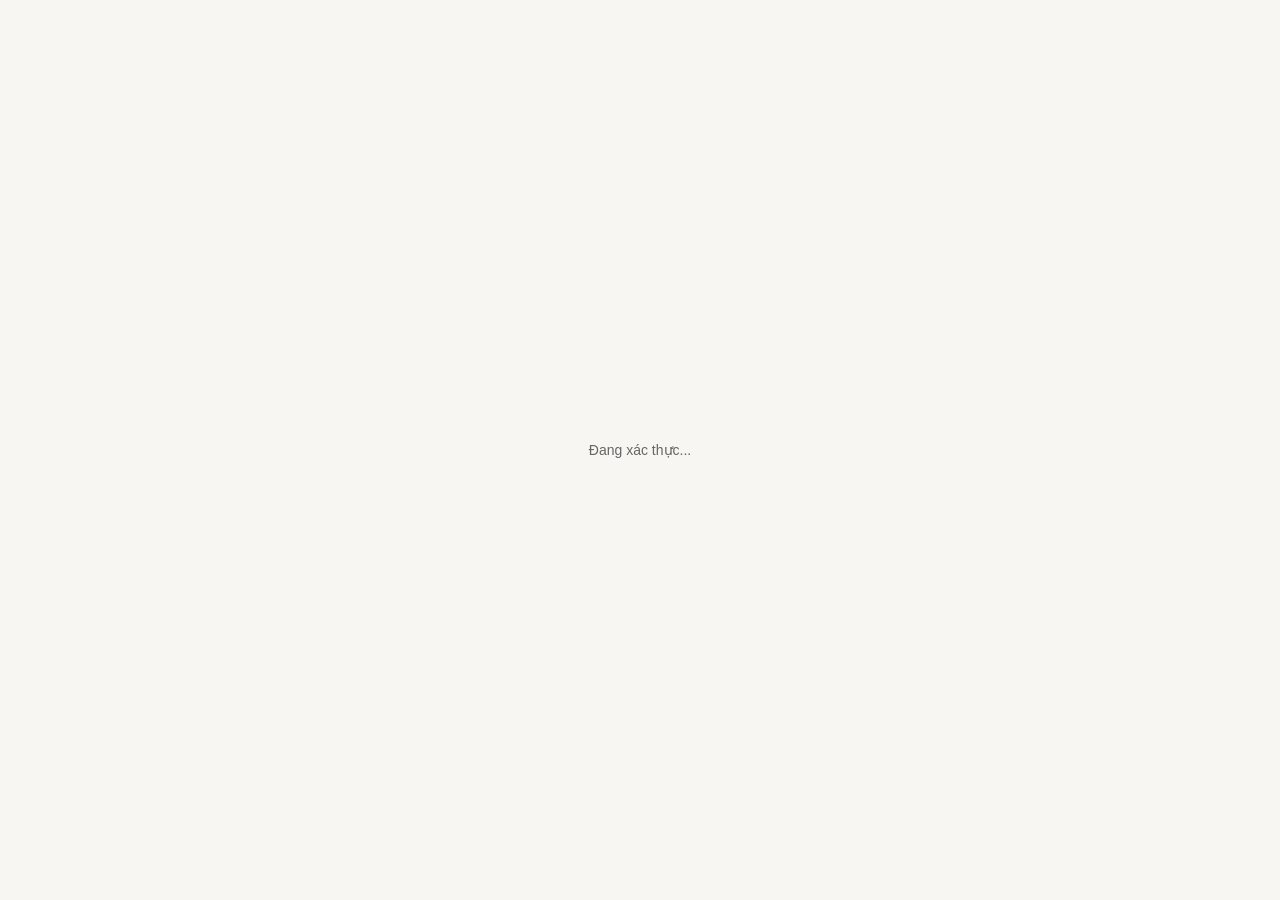
==== auth-callback.html @ 95ba22a4 "Add files via upload" ====
<!DOCTYPE html>
<html>
<head>
<meta charset="UTF-8">
<script>
// Load config nếu có, fallback hardcode
window.APP_CONFIG = window.APP_CONFIG || { SESSION_KEY: "ph_session", APP_URL: "./index.html", SESSION_HOURS: 8 };
</script>
<script src="config.js" onerror="console.log('config.js not found, using defaults')"></script>
</head>
<body>
<script>
(function() {
  var SESSION_KEY = (window.APP_CONFIG && window.APP_CONFIG.SESSION_KEY) || 'ph_session';
  var APP_URL     = (window.APP_CONFIG && window.APP_CONFIG.APP_URL)     || './index.html';

  try {
    var p = new URLSearchParams(window.location.search);

    if (p.get('error')) {
      // Báo lỗi về parent
      if (window.opener) {
        window.opener.postMessage({ type: 'ph_auth', ok: false, error: p.get('error'), email: p.get('email') || '' }, '*');
        setTimeout(function() { window.close(); }, 300);
      } else {
        window.location.replace(APP_URL + '?auth_error=' + encodeURIComponent(p.get('error')));
      }
      return;
    }

    if (!p.get('token')) {
      if (window.opener) {
        window.opener.postMessage({ type: 'ph_auth', ok: false, error: 'Không nhận được token' }, '*');
        setTimeout(function() { window.close(); }, 300);
      }
      return;
    }

    // Lưu session vào localStorage (cùng domain → không bị chặn)
    var hours = (window.APP_CONFIG && window.APP_CONFIG.SESSION_HOURS) || 8;
    var session = {
      token:       p.get('token'),
      email:       p.get('email')       || '',
      name:        p.get('name')        || p.get('email') || '',
      username:    (p.get('email') || '').split('@')[0],
      member_id:   p.get('member_id')   || '',
      position_id: p.get('position_id') || '',
      permissions: JSON.parse(decodeURIComponent(p.get('permissions') || '%7B%7D')),
      expires_at:  Date.now() + (hours * 3600000),
    };
    localStorage.setItem(SESSION_KEY, JSON.stringify(session));

    // Nếu là popup → đóng và báo parent
    if (window.opener) {
      window.opener.postMessage({ type: 'ph_auth', ok: true }, '*');
      setTimeout(function() { window.close(); }, 300);
    } else {
      // Nếu không phải popup → redirect thẳng
      window.location.replace(APP_URL);
    }

  } catch(e) {
    if (window.opener) {
      window.opener.postMessage({ type: 'ph_auth', ok: false, error: e.message }, '*');
      setTimeout(function() { window.close(); }, 300);
    }
  }
})();
</script>
<style>body{font-family:sans-serif;display:flex;align-items:center;justify-content:center;height:100vh;margin:0;background:#f7f6f3}</style>
<p style="color:#666;font-size:14px">Đang xác thực...</p>
</body>
</html>
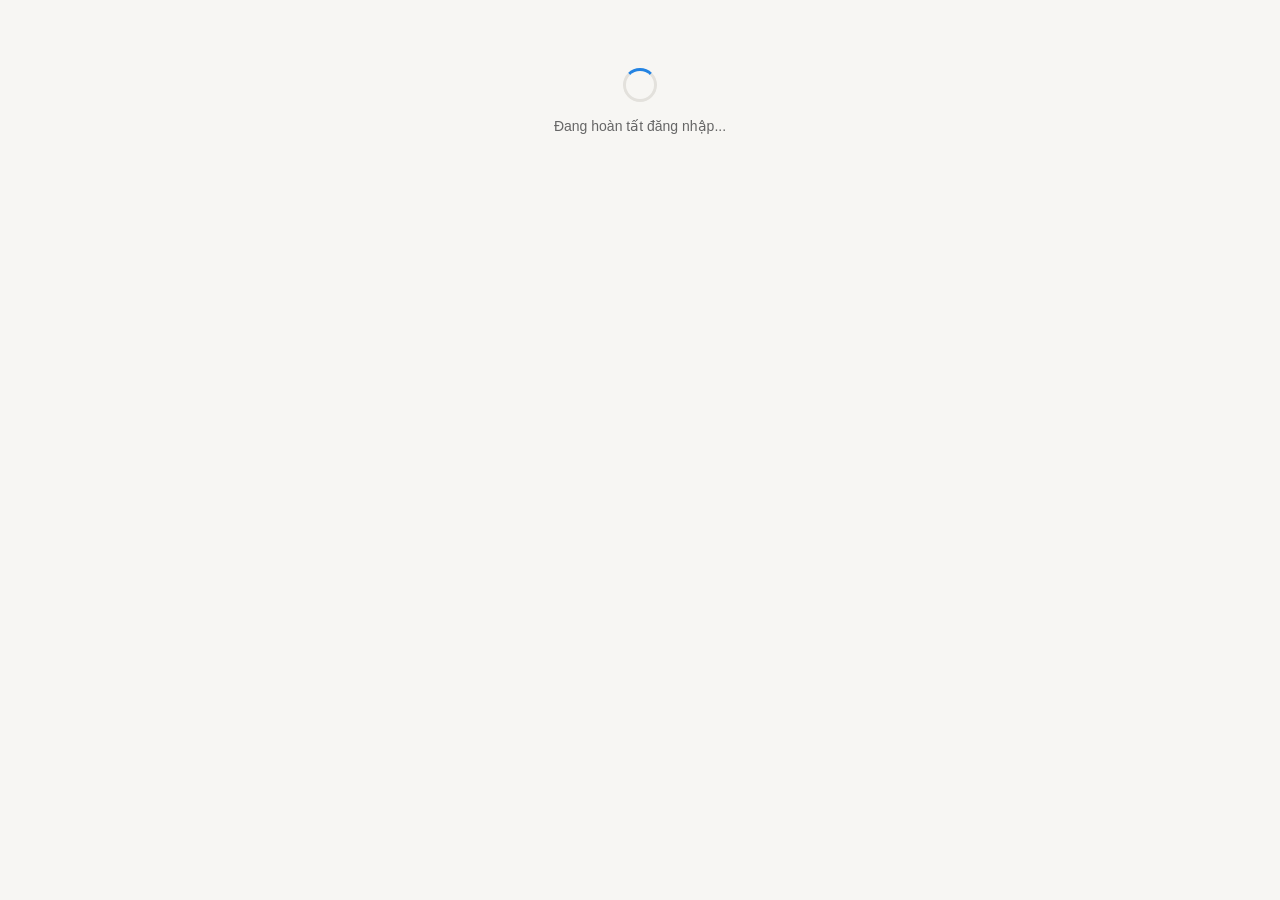
==== commit c3592afa: "Update auth-callback.html" ====
--- a/auth-callback.html
+++ b/auth-callback.html
@@ -1,73 +1,52 @@
 <!DOCTYPE html>
 <html>
-<head>
-<meta charset="UTF-8">
-<script>
-// Load config nếu có, fallback hardcode
-window.APP_CONFIG = window.APP_CONFIG || { SESSION_KEY: "ph_session", APP_URL: "./index.html", SESSION_HOURS: 8 };
-</script>
-<script src="config.js" onerror="console.log('config.js not found, using defaults')"></script>
-</head>
-<body>
+<head><meta charset="UTF-8"><title>Xác thực...</title></head>
+<body style="font-family:sans-serif;text-align:center;padding-top:60px;background:#f7f6f3;color:#666;font-size:14px">
+<div style="width:28px;height:28px;border:3px solid #e3e1dc;border-top-color:#2383e2;border-radius:50%;animation:s .7s linear infinite;margin:0 auto 16px"></div>
+<style>@keyframes s{to{transform:rotate(360deg)}}</style>
+<p>Đang hoàn tất đăng nhập...</p>
+<script src="config.js"></script>
 <script>
 (function() {
   var SESSION_KEY = (window.APP_CONFIG && window.APP_CONFIG.SESSION_KEY) || 'ph_session';
   var APP_URL     = (window.APP_CONFIG && window.APP_CONFIG.APP_URL)     || './index.html';
+  var HOURS       = (window.APP_CONFIG && window.APP_CONFIG.SESSION_HOURS) || 8;
 
-  try {
-    var p = new URLSearchParams(window.location.search);
+  var p = new URLSearchParams(window.location.search);
 
-    if (p.get('error')) {
-      // Báo lỗi về parent
-      if (window.opener) {
-        window.opener.postMessage({ type: 'ph_auth', ok: false, error: p.get('error'), email: p.get('email') || '' }, '*');
-        setTimeout(function() { window.close(); }, 300);
-      } else {
-        window.location.replace(APP_URL + '?auth_error=' + encodeURIComponent(p.get('error')));
-      }
-      return;
-    }
+  if (p.get('ok') === '0' || p.get('err')) {
+    // Lỗi — báo về login.html qua BroadcastChannel
+    var ch = new BroadcastChannel('ph_auth');
+    ch.postMessage({ type: 'ph_auth', ok: false, error: p.get('err') || 'unknown', email: p.get('email') || '' });
+    setTimeout(function() { window.close(); }, 300);
+    return;
+  }
 
-    if (!p.get('token')) {
-      if (window.opener) {
-        window.opener.postMessage({ type: 'ph_auth', ok: false, error: 'Không nhận được token' }, '*');
-        setTimeout(function() { window.close(); }, 300);
-      }
-      return;
-    }
+  if (!p.get('token')) {
+    window.close();
+    return;
+  }
 
-    // Lưu session vào localStorage (cùng domain → không bị chặn)
-    var hours = (window.APP_CONFIG && window.APP_CONFIG.SESSION_HOURS) || 8;
-    var session = {
-      token:       p.get('token'),
-      email:       p.get('email')       || '',
-      name:        p.get('name')        || p.get('email') || '',
-      username:    (p.get('email') || '').split('@')[0],
-      member_id:   p.get('member_id')   || '',
-      position_id: p.get('position_id') || '',
-      permissions: JSON.parse(decodeURIComponent(p.get('permissions') || '%7B%7D')),
-      expires_at:  Date.now() + (hours * 3600000),
-    };
-    localStorage.setItem(SESSION_KEY, JSON.stringify(session));
+  // Lưu session
+  var session = {
+    token:       p.get('token'),
+    email:       p.get('email')  || '',
+    name:        p.get('name')   || '',
+    username:    (p.get('email') || '').split('@')[0],
+    member_id:   p.get('mid')    || '',
+    position_id: p.get('pid')    || '',
+    permissions: JSON.parse(decodeURIComponent(p.get('pm') || '%7B%7D')),
+    expires_at:  Date.now() + (HOURS * 3600000),
+  };
+  localStorage.setItem(SESSION_KEY, JSON.stringify(session));
 
-    // Nếu là popup → đóng và báo parent
-    if (window.opener) {
-      window.opener.postMessage({ type: 'ph_auth', ok: true }, '*');
-      setTimeout(function() { window.close(); }, 300);
-    } else {
-      // Nếu không phải popup → redirect thẳng
-      window.location.replace(APP_URL);
-    }
+  // Báo về login.html qua BroadcastChannel (cùng origin, không bị COOP chặn)
+  var channel = new BroadcastChannel('ph_auth');
+  channel.postMessage({ type: 'ph_auth', ok: true });
 
-  } catch(e) {
-    if (window.opener) {
-      window.opener.postMessage({ type: 'ph_auth', ok: false, error: e.message }, '*');
-      setTimeout(function() { window.close(); }, 300);
-    }
-  }
+  // Đóng popup sau 500ms
+  setTimeout(function() { window.close(); }, 500);
 })();
 </script>
-<style>body{font-family:sans-serif;display:flex;align-items:center;justify-content:center;height:100vh;margin:0;background:#f7f6f3}</style>
-<p style="color:#666;font-size:14px">Đang xác thực...</p>
 </body>
 </html>
